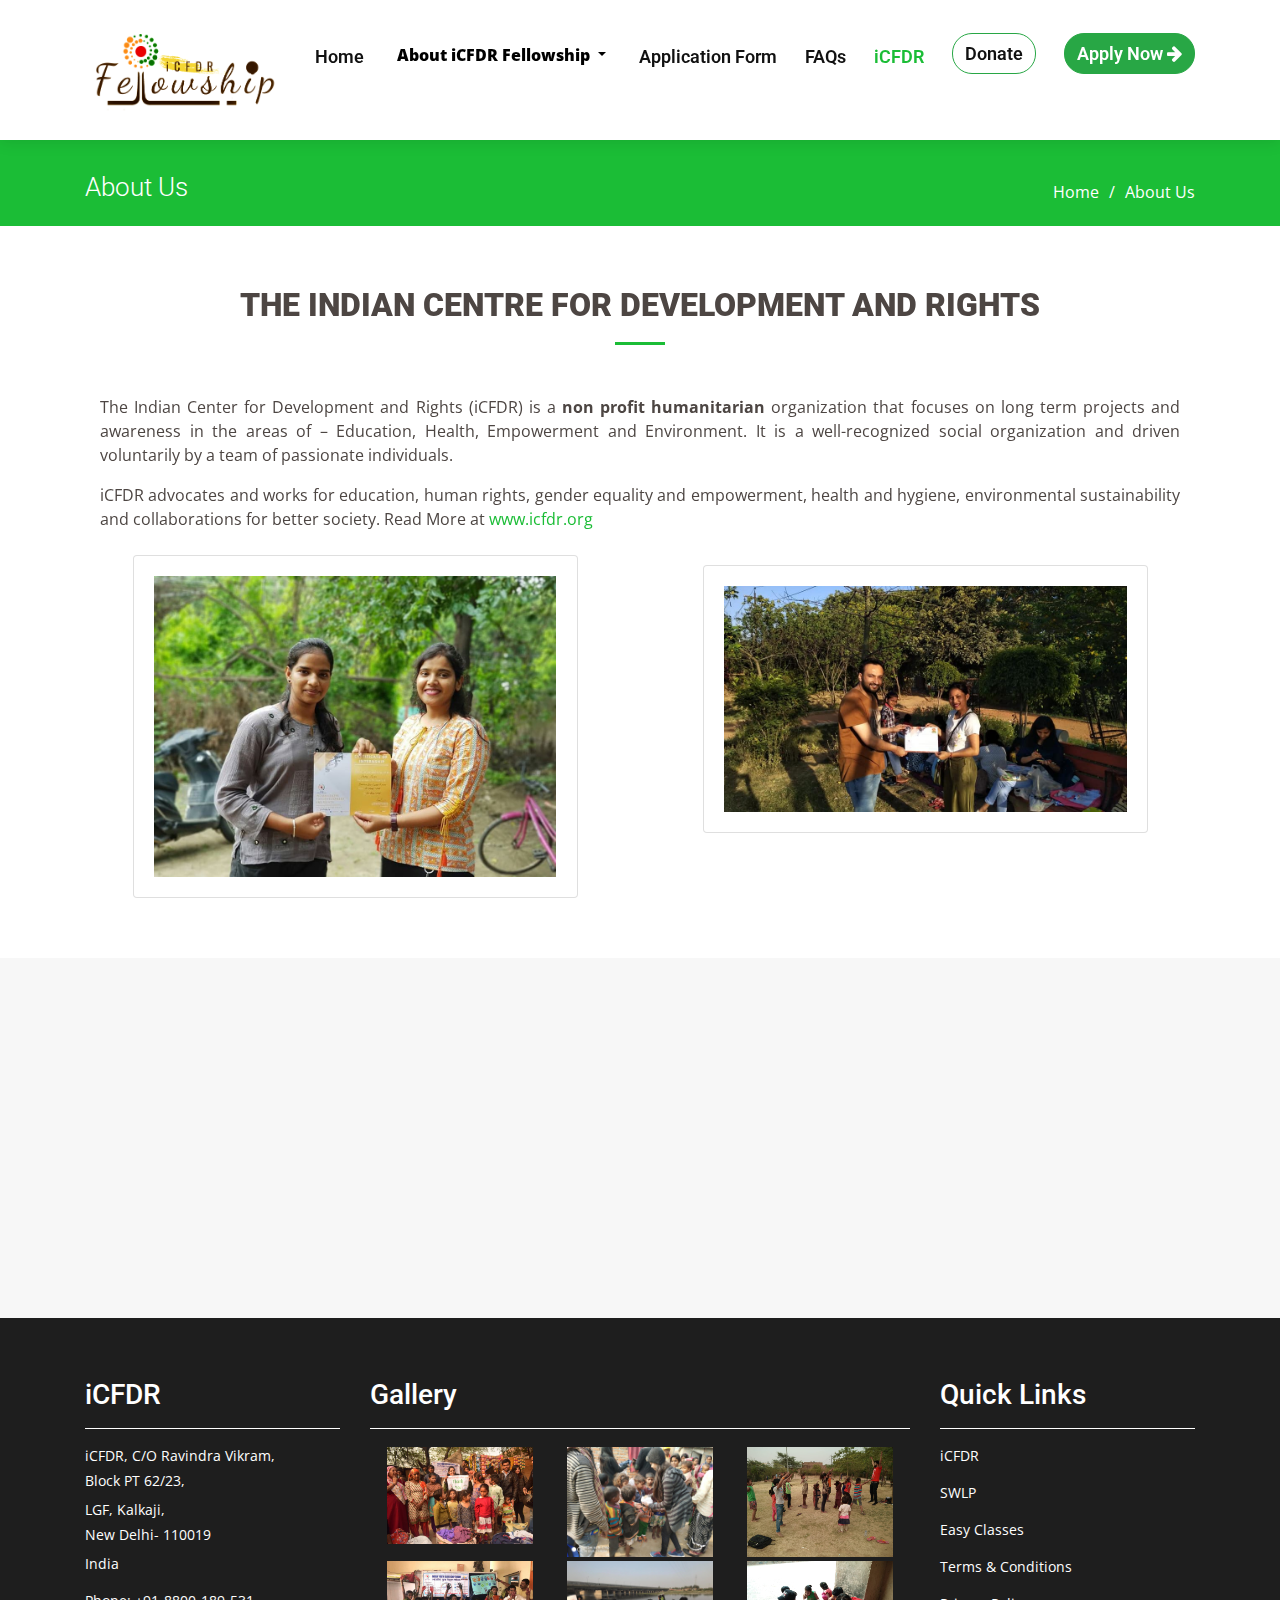
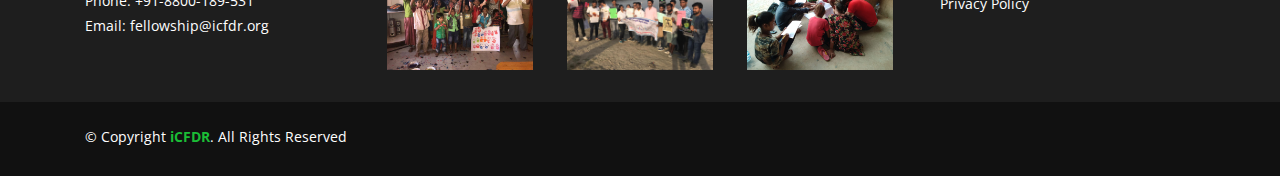
==== about-icdfr.html @ 3d3eaa26 "bug fixed" ====
<!DOCTYPE html>
<html lang="en">

<head>
  <meta charset="utf-8">
  <meta content="width=device-width, initial-scale=1.0" name="viewport">

  <title>About us</title>
  <meta content="" name="descriptison">
  <meta content="" name="keywords">

  <!-- Favicons -->
<link href="https://i.ibb.co/mSqZcq8/icon.png" rel="icon">
 <link href="https://i.ibb.co/mSqZcq8/icon.png" rel="icon">
  <!-- Google Fonts -->
  <link href="https://fonts.googleapis.com/css?family=Open+Sans:300,300i,400,400i,600,600i,700,700i|Roboto:300,300i,400,400i,500,500i,600,600i,700,700i|Poppins:300,300i,400,400i,500,500i,600,600i,700,700i" rel="stylesheet">

  <!-- Vendor CSS Files -->
  <link href="assets/vendor/bootstrap/css/bootstrap.min.css" rel="stylesheet">
  <link href="assets/vendor/icofont/icofont.min.css" rel="stylesheet">
  <link href="assets/vendor/boxicons/css/boxicons.min.css" rel="stylesheet">
  <link href="assets/vendor/animate.css/animate.min.css" rel="stylesheet">
  <link href="assets/vendor/venobox/venobox.css" rel="stylesheet">
  <link href="assets/vendor/owl.carousel/assets/owl.carousel.min.css" rel="stylesheet">
  <link href="assets/vendor/aos/aos.css" rel="stylesheet">
  <link href="assets/vendor/remixicon/remixicon.css" rel="stylesheet">

  <!-- Template Main CSS File -->
  <link href="assets/css/style.css" rel="stylesheet">

  <link rel="stylesheet" href="https://cdnjs.cloudflare.com/ajax/libs/font-awesome/4.7.0/css/font-awesome.min.css">

  <!-- =======================================================
  * Template Name: Company - v2.1.0
  * Template URL: https://bootstrapmade.com/company-free-html-bootstrap-template/
  * Author: BootstrapMade.com
  * License: https://bootstrapmade.com/license/
  ======================================================== -->
</head>

<body>
   
  <!-- ======= Header ======= -->
  <header id="header" class="fixed-top">
    <div class="container d-flex align-items-center">


      <a href="index.html"><img src="./logos/logo.png"
          class="logo mr-auto img-fluid" style="height: 110px;"></img></a>

<span class="container" style="padding-top:25px;" id="apply_now_responsive">
       <a target="_blank" href="https://docs.google.com/forms/d/e/1FAIpQLScjmsFhGFSQAXRxg0xdZw5l-VmDMoYpfLx2IzyuXMkQI_7xFw/viewform"
        class="btn btn-success mb-4"
         style="color: white;
          border-radius: 20px;
    ">Apply Now <i class="fa fa-check" aria-hidden="true"></i></a>
     </span>
   
     <!-- Uncomment below if you prefer to use an image logo -->
      <!-- <a href="index.html" class="logo mr-auto"><img src="assets/img/logo.png" alt="" class="img-fluid"></a>-->

      <nav class="nav-menu d-none d-lg-block ml-auto">
        <ul>
          <li ><a href="index.html">Home</a></li>
          <li class="responsive_pad">
            <div class="dropdown" id="drop_down">
              <button
               type="button"
               class="btn dropdown-toggle"
               data-toggle="dropdown"
             style="
             border-radius: 20px;
             margin-top: -5px;
             font-weight: 600;
             background: transparent;
             color: black;
             border: none;
             padding: 5px;
             "
               >
              <strong> About iCFDR Fellowship</strong>
              </button>
              <div class="dropdown-menu">
                <a class="dropdown-item" href="./why_be_a_fellow.html">About fellowship</a>
                <a class="dropdown-item" href="./Team.html">Our Team</a>
           
              </div>
            </div>
          </li>
        
      
          <li><a href="form.html">Application Form</a></li>
          <li><a href="FAQs.html">FAQs</a></li>
          <li class="active"><a href="about-icdfr.html" class="mb-3">iCFDR</a></li>
          <li class="responsive_pad"><a href="donate.html" class="btn btn-outline-success" style="border-radius: 20px; margin-top: -10px;" id="donate-nav-item">Donate</a></li>
          <!-- <li><a href="contact.html">Contact</a></li> -->
          <li  class="responsive_pad1"><a target="_blank" href="https://docs.google.com/forms/d/e/1FAIpQLScjmsFhGFSQAXRxg0xdZw5l-VmDMoYpfLx2IzyuXMkQI_7xFw/viewform" class="btn btn-success mb-4" style="color: white; border-radius: 20px; margin-top: -10px;">Apply Now <i class="fa fa-arrow-right" aria-hidden="true"></i></a></li>
        

        </ul>
      </nav>
      <!-- .nav-menu -->

      <!-- <div class="header-social-links">
        <a href="https://twitter.com/ICFDR" target="_blank" class="twitter"><i class="icofont-twitter"></i></a>
        <a href="https://www.youtube.com/ngoicfdr" target="_blank" class="youtube"><i class="icofont-youtube"></i></a>
        <a href="https://www.facebook.com/ngoICFDR" target="_blank" class="facebook"><i class="icofont-facebook"></i></a>
        <a href="https://www.linkedin.com/company/icfdr" target="_blank" class="linkedin"><i class="icofont-linkedin"></i></i></a>
      </div> -->

    </div>


  
   
      <!-- <div class="col m-auto text-center"><a target="_blank" href="https://docs.google.com/forms/d/e/1FAIpQLScjmsFhGFSQAXRxg0xdZw5l-VmDMoYpfLx2IzyuXMkQI_7xFw/viewform" class="btn btn-success px-4 py-2" style="color: white; border-radius: 20px;" >Apply Now <i class="fa fa-arrow-right" aria-hidden="true"></i></a></div>
 -->


  </header><!-- End Header -->
  
    <!-- ======= Breadcrumbs ======= -->
    <section id="breadcrumbs" class="breadcrumbs" style="padding-top: 100px;">
      <div class="container">

        <div class="d-flex justify-content-between align-items-center">
          <h2>About Us</h2>
          <ol>
            <li><a href="index.html">Home</a></li>
            <li>About Us</li>
          </ol>
        </div>

      </div>
    </section><!-- End Breadcrumbs -->




  <main id="main">
       <!-- =======Begin About iCFDR Section ======= -->
       <section id="about-us" class="about-us">
        <div class="container" data-aos="fade-up">
  <div class="section-title">
            <h2 class="text-uppercase"><strong> The Indian Centre for Development and Rights</strong></h2>
          </div>
          <div class="content">
            <div class="col-lg-12 pt-4 pt-lg-0" data-aos="fade-left">
              <p class="text-justify">The Indian Center for Development and Rights (iCFDR) is a <strong>non profit
                humanitarian</strong> organization that focuses on long term projects and
                awareness in the areas of – Education, Health, Empowerment and
                Environment. It is a well-recognized social organization and driven
                voluntarily by a team of passionate individuals.</p> 
    
                <p class="text-justify">iCFDR advocates and works
                for education, human rights, gender equality and empowerment, health and
                hygiene, environmental sustainability and collaborations for better society.
                Read More at <a href="https://www.icfdr.org" target="_blank">www.icfdr.org</a>
                </p>
            </div>
            <br>
            <div class="row">
              <div class="col-md-5" style="margin: 0 auto;">
            <div class="card">
                 <div class="card-body">
                   <img class="img-fluid" src="./assets/img/slide5.jpg"/>
                 </div>
            </div>
            </div>
            <div class="col-md-5" style="margin: 0 auto; padding-top:10px;">
              <div class="card">
                   <div class="card-body">
                     <img class="img-fluid" src="./assets/img/slide6.jpg" />
                   </div>
              </div>
              </div>
          </div>
        </div>
          </div>
      </section>
      <!-- End About iCFDR Section -->


   
     <!-- ======= Frequently Asked Questions Section ======= -->
     <section id="faq" class="faq section-bg">
      <div class="container" data-aos="fade-up">
        <div class="faq-list">
          <ul>
            <li data-aos="fade-up" data-aos-delay="400">
              <i class="bx bx-help-circle icon-help"></i><a data-toggle="collapse" href="#faq-list-5" class="collapsed text-uppercase">About easy classes <i class="bx bx-chevron-down icon-show"></i><i class="bx bx-chevron-up icon-close"></i></a>
              <div id="faq-list-5" class="collapse" data-parent=".faq-list">
                <p class="text-justify">Easy Classes is a project of iCFDR <strong>aimed</strong> at mentoring children living in the
                  slums of Delhi. Due to multiple reasons such as the lack of financial
                  resources, scarcity of schools or poor familial conditions, these children
                  have limited or no access to education. As a result of which many of these
                  children are forced to give up on their dreams. </p>
                  <p>iCFDR brings learning to
                  their doorsteps to ensure that these children don’t lose their hope for a
                  better future. The objectives of these classes include academic development, life and
                  personality coaching, counselling, and monitoring progress.
                  </p>

                  <p style="padding-right: 0px;">Learn more about easy classes <a href="http://easyclasses.icfdr.org/about" target="_blank" style="display: inline; padding-left: 0px;">here.</a></p>
                  
              </div>
            </li>
          </ul>

          <ul>
            <li data-aos="fade-up" data-aos-delay="400">
              <i class="bx bx-help-circle icon-help"></i> <a data-toggle="collapse" href="#faq-list-6" class="collapsed text-uppercase">VIN Awards<i class="bx bx-chevron-down icon-show"></i><i class="bx bx-chevron-up icon-close"></i></a>
              <div id="faq-list-6" class="collapse" data-parent=".faq-list">
                <p class="text-justify">The VIN Awards are a set of prestigious honors given away annually by iCFDR. The VIN Awards also promote the trail-blazers of Culture, Social Entrepreneurship, and the Environment recognizing the importance of holistic development and community development in modern society. </p>
                <p class="text-justify">This award acknowledges those who exemplify the best of their profession’s values through their accomplishments and endeavors.
                  </p>
                  <p class="text-justify">We also wish to empower the Youth who actively work towards making our society a better place, as well as the women who form the backbone of their respective industries and professions.
                    </p>
                    <p class="text-justify">We take immense pride in awarding only the most deserving and hard-working aspirants, having transparency in our process of selection. 
                    </p>
                    <p style="padding-right: 0px;">Learn more about vin awards <a href="https://vin-awards.icfdr.org/" target="_blank" style="display: inline; padding-left: 0px;">here.</a></p>
              </div>
            </li>
          </ul>
          <ul>
            <li data-aos="fade-up" data-aos-delay="400">
              <i class="bx bx-help-circle icon-help"></i> <a data-toggle="collapse" href="#faq-list-7" class="collapsed text-uppercase">Social work leadership programme<i class="bx bx-chevron-down icon-show"></i><i class="bx bx-chevron-up icon-close"></i></a>
              <div id="faq-list-7" class="collapse" data-parent=".faq-list">
                <p class="text-justify">Social Work Leadership Program is an opportunity to take leadership with social work activities, we are looking for like-minded individuals who would like to contribute to making this world better. 
                  </p>
                <p class="text-justify">This is specially designed for young volunteers looking to do structured social work activities from time to time basis. We expect 16-28 hours monthly that is weekly 4 to 7 hours from our associates for a social cause. 
                  </p>
                  <p class="text-justify">
                    This also enables participating associates to develop communication and leadership skills through practical experience and earn certification. This program is designed to help associates to identify, reflect, and improve their competencies (skills and behaviors) through personal counseling while helping the society around.
                  </p>

                  <p class="text-justify">It is an ideal program for self-motivated, dynamic, socially conscious, and non- political youths, as it is structured to help improve personally and professionally and contribute back to society.  
                  </p>

                  <p style="padding-right: 0px;">Learn more about social work leadership programme <a href="https://swlp.icfdr.org/about.html" target="_blank" style="display: inline; padding-left: 0px;">here.</a></p>
                  
                  
                
              </div>
            </li>
          </ul>
        </div>

      </div>
    </section>
    

  </main>

 <!-- ======= Footer ======= -->
 <footer id="footer">

  <div class="footer-top">
    <div class="container">
      <div class="row">

        <div class="col-lg-3">
          <h3 class="text-white">iCFDR</h3>
          <hr>
          <p class="mb-1">
            iCFDR, C/O Ravindra Vikram,
          </p>
          <p class="mb-2">Block PT 62/23,</p>
            <p class="mb-1"> LGF, Kalkaji, 
            </p><p class="mb-2"> New Delhi- 110019</p>
            <p>
              India
            </p>
            <p class="mb-1">
              Phone: +91-8800-189-531
            </p> 
            <p>
              Email: fellowship@icfdr.org
            </p>
          </p>
        
         
        </div>
        <!--Gallery-->
        <div class="col" style="margin: 0 auto;">
          <h3 class="text-white">Gallery</h3>
          <hr>
          <div class="container">
            <div class="row">
         <div class="col-md-4">
         <img class="img-fluid" src="./footer-imgs/f2.jpg" style="padding:2px;" />
         </div>
         <div class="col-md-4">
          <img class="img-fluid" src="./footer-imgs/f2.jpeg" style="padding:2px;" />
          </div>
          <div class="col-md-4">
            <img class="img-fluid" src="./footer-imgs/f5.jpeg" style="padding:2px;" />
            </div>
            </div>
            <div class="row">
              <div class="col-md-4">
              <img class="img-fluid" src="./footer-imgs/f3.jpg" style="padding:2px;" />
              </div>
              <div class="col-md-4">
               <img class="img-fluid" src="./footer-imgs/f4.jpg" style="padding:2px;" />
               </div>

               <div class="col-md-4">
                <img class="img-fluid" src="./footer-imgs/f7.jpeg" style="padding:2px;" />
                </div>
                 </div>
                 
          </div>
          </div>
        <div class="col-lg-3">
          <h3 class="text-white">Quick Links</h3>
          <hr>
          
          <p>
            <a class="text-white" href="https://icfdr.org/">iCFDR</a>
          </p>
          <p>
            <a class="text-white" href="https://swlp.icfdr.org/">SWLP</a>
          </p>
          <p>
            <a class="text-white" href="http://easyclasses.icfdr.org/">Easy Classes</a>
          </p>
          <p>
            <a class="text-white" href="Terms-Conditions.html">Terms & Conditions</a>
          </p>
          <p>
            <a class="text-white" href="Privacy-Policy.html">Privacy Policy</a>
          </p>
      
          
        </div>
      
      </div>
    </div>
  </div>

  <div class="container d-md-flex py-4">

    <div class="mr-md-auto text-center text-md-left">
      <div class="copyright">
        &copy; Copyright <strong><span><a href="https://icfdr.org">iCFDR</a></span></strong>. All Rights Reserved
      </div>
      <div class="credits">
        <!-- All the links in the footer should remain intact. -->
        <!-- You can delete the links only if you purchased the pro version. -->
        <!-- Licensing information: https://bootstrapmade.com/license/ -->
        <!-- Purchase the pro version with working PHP/AJAX contact form: https://bootstrapmade.com/company-free-html-bootstrap-template/ -->

      </div>
    </div>
    <!-- <div class="social-links text-center text-md-right pt-3 pt-md-0">
      <a href="https://twitter.com/ICFDR" target="_blank" class="twitter"><i class="icofont-twitter"></i></a>
      <a href="https://www.youtube.com/ngoicfdr" target="_blank" class="youtube"><i class="icofont-youtube"></i></a>
      <a href="https://www.facebook.com/ngoICFDR" target="_blank" class="facebook"><i
          class="icofont-facebook"></i></a>
      <a href="https://www.linkedin.com/company/icfdr" target="_blank" class="linkedin"><i
          class="icofont-linkedin"></i></i></a>
          <a href=" https://www.instagram.com/icfdrfellowship 
          " target="_blank" class="instagram"><i
            class="icofont-instagram"></i></i></a>
    </div> -->
  </div>
</footer><!-- End Footer -->


<a href="#" class="back-to-top back-to-top-icon ml-4"><i class="icofont-simple-up"></i></a>
<a href=" https://twitter.com/icfdrfellowship " target="_blank" class="twitter social-icon social-icon-twitter"><i class="icofont-twitter"></i></a>
<a href="https://www.youtube.com/ngoicfdr" target="_blank" class="youtube social-icon social-icon-youtube"><i class="icofont-youtube"></i></a>
<a href="https://m.facebook.com/icfdrfellowship/" target="_blank" class="facebook social-icon social-icon-fb"><i class="icofont-facebook"></i></a>
<a href="https://www.linkedin.com/company/icfdr" target="_blank" class="linkedin social-icon social-icon-linkedin"><i class="icofont-linkedin"></i></i></a>
<a href=" https://www.instagram.com/icfdrfellowship" target="_blank" class="instagram social-icon social-icon-instagram"><i class="icofont-instagram"></i></i></a>

<!-- Vendor JS Files -->
<script src="assets/vendor/jquery/jquery.min.js"></script>
<script src="assets/vendor/bootstrap/js/bootstrap.bundle.min.js"></script>
<script src="assets/vendor/jquery.easing/jquery.easing.min.js"></script>
<script src="assets/vendor/php-email-form/validate.js"></script>
<script src="assets/vendor/jquery-sticky/jquery.sticky.js"></script>
<script src="assets/vendor/isotope-layout/isotope.pkgd.min.js"></script>
<script src="assets/vendor/venobox/venobox.min.js"></script>
<script src="assets/vendor/waypoints/jquery.waypoints.min.js"></script>
<script src="assets/vendor/owl.carousel/owl.carousel.min.js"></script>
<script src="assets/vendor/aos/aos.js"></script>

<!-- Template Main JS File -->
<script src="assets/js/main.js"></script>

</body>

</html>
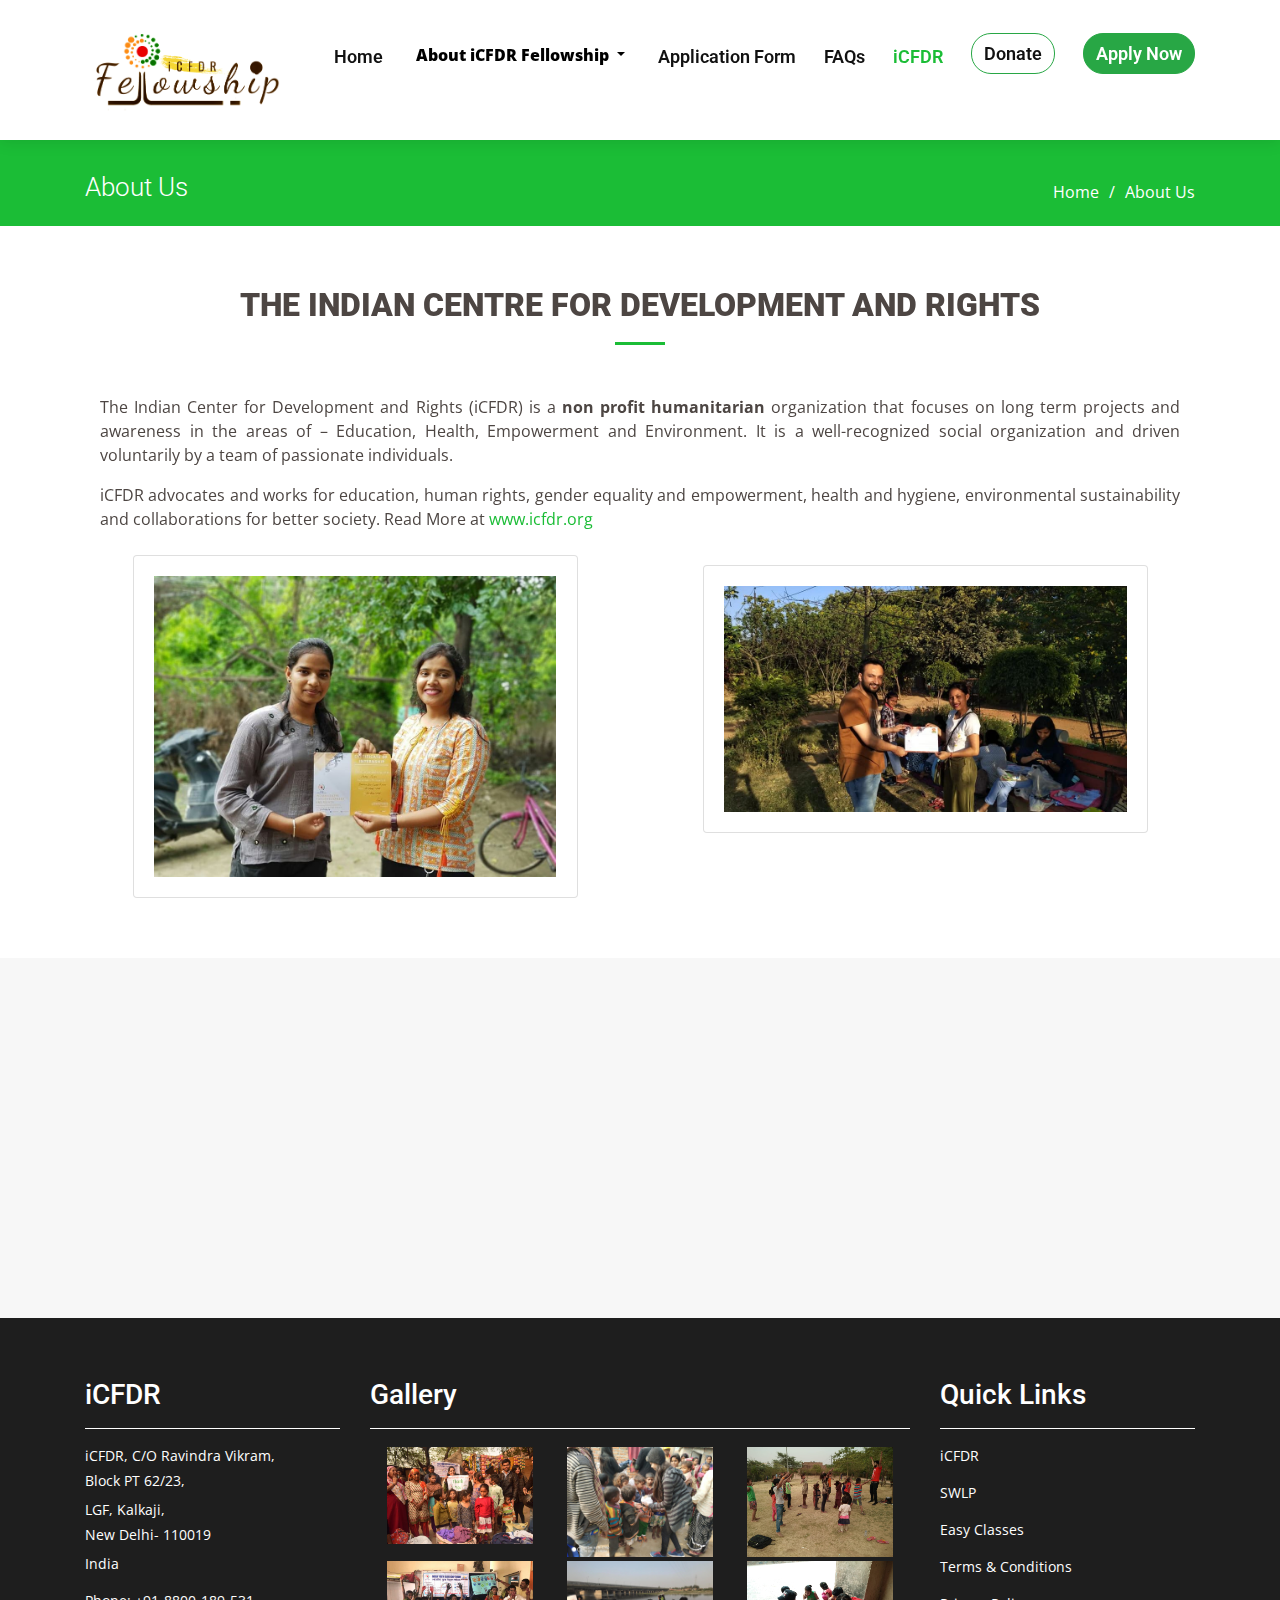
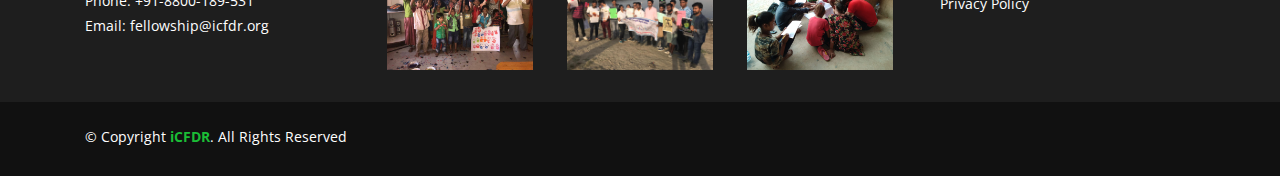
==== commit 4558f05f: "icon is removed" ====
--- a/about-icdfr.html
+++ b/about-icdfr.html
@@ -27,9 +27,10 @@
   <link href="assets/vendor/remixicon/remixicon.css" rel="stylesheet">
 
   <!-- Template Main CSS File -->
+  
+  <link rel="stylesheet" href="https://cdnjs.cloudflare.com/ajax/libs/font-awesome/4.7.0/css/font-awesome.min.css">
   <link href="assets/css/style.css" rel="stylesheet">
 
-  <link rel="stylesheet" href="https://cdnjs.cloudflare.com/ajax/libs/font-awesome/4.7.0/css/font-awesome.min.css">
 
   <!-- =======================================================
   * Template Name: Company - v2.1.0
@@ -40,85 +41,103 @@
 </head>
 
 <body>
-   
-  <!-- ======= Header ======= -->
-  <header id="header" class="fixed-top">
+
+   <!-- ======= Header ======= -->
+   <header id="header" class="fixed-top">
     <div class="container d-flex align-items-center">
-
-
-      <a href="index.html"><img src="./logos/logo.png"
-          class="logo mr-auto img-fluid" style="height: 110px;"></img></a>
-
-<span class="container" style="padding-top:25px;" id="apply_now_responsive">
-       <a target="_blank" href="https://docs.google.com/forms/d/e/1FAIpQLScjmsFhGFSQAXRxg0xdZw5l-VmDMoYpfLx2IzyuXMkQI_7xFw/viewform"
-        class="btn btn-success mb-4"
-         style="color: white;
-          border-radius: 20px;
-    ">Apply Now <i class="fa fa-check" aria-hidden="true"></i></a>
-     </span>
-   
-     <!-- Uncomment below if you prefer to use an image logo -->
+      <a href="index.html"
+        ><img
+          src="./logos/logo.png"
+          class="logo mr-auto img-fluid"
+          style="height: 110px;"
+      /></a>
+
+      <span
+        class="container"
+        style="padding-top: 25px;"
+        id="apply_now_responsive"
+      >
+        <a
+          target="_blank"
+          href="https://docs.google.com/forms/d/e/1FAIpQLScjmsFhGFSQAXRxg0xdZw5l-VmDMoYpfLx2IzyuXMkQI_7xFw/viewform"
+          class="btn btn-success mb-4"
+          style="color: white; border-radius: 20px;"
+          >Apply Now <i class="fa fa-check" aria-hidden="true"></i
+        ></a>
+      </span>
+
+      <!-- Uncomment below if you prefer to use an image logo -->
       <!-- <a href="index.html" class="logo mr-auto"><img src="assets/img/logo.png" alt="" class="img-fluid"></a>-->
 
       <nav class="nav-menu d-none d-lg-block ml-auto">
         <ul>
-          <li ><a href="index.html">Home</a></li>
+          <li><a href="index.html">Home</a></li>
           <li class="responsive_pad">
             <div class="dropdown" id="drop_down">
               <button
-               type="button"
-               class="btn dropdown-toggle"
-               data-toggle="dropdown"
-             style="
-             border-radius: 20px;
-             margin-top: -5px;
-             font-weight: 600;
-             background: transparent;
-             color: black;
-             border: none;
-             padding: 5px;
-             "
-               >
-              <strong> About iCFDR Fellowship</strong>
+                type="button"
+                class="btn dropdown-toggle"
+                data-toggle="dropdown"
+                style="
+                  border-radius: 20px;
+                  margin-top: -5px;
+                  font-weight: 600;
+                  background: transparent;
+                  color: black;
+                  border: none;
+                  padding: 5px;
+                "
+              >
+                <strong> About iCFDR Fellowship</strong>
               </button>
               <div class="dropdown-menu">
-                <a class="dropdown-item" href="./why_be_a_fellow.html">About fellowship</a>
-                <a class="dropdown-item" href="./Team.html">Our Team</a>
-           
+                <a class="dropdown-item" href="./why_be_a_fellow.html"
+                  >About Fellowship</a
+                >
+                <a class="dropdown-item" href="./join-team.html">Our Team</a>
               </div>
             </div>
           </li>
-        
-      
-          <li><a href="form.html">Application Form</a></li>
+
+          <li><a href="ApplyNow.html">Application Form</a></li>
           <li><a href="FAQs.html">FAQs</a></li>
           <li class="active"><a href="about-icdfr.html" class="mb-3">iCFDR</a></li>
-          <li class="responsive_pad"><a href="donate.html" class="btn btn-outline-success" style="border-radius: 20px; margin-top: -10px;" id="donate-nav-item">Donate</a></li>
+          <li class="responsive_pad">
+            <a
+              href="donate.html"
+              class="btn btn-outline-success"
+              style="border-radius: 20px; margin-top: -10px;"
+              id="donate-nav-item"
+              >Donate</a
+            >
+          </li>
+          <li class="responsive_pad1">
+            <a
+              target="_blank"
+              href="https://docs.google.com/forms/d/e/1FAIpQLScjmsFhGFSQAXRxg0xdZw5l-VmDMoYpfLx2IzyuXMkQI_7xFw/viewform"
+              class="btn btn-success mb-4"
+              style="color: white; border-radius: 20px; margin-top: -10px;"
+              >Apply Now</a>
+          </li>
+
           <!-- <li><a href="contact.html">Contact</a></li> -->
-          <li  class="responsive_pad1"><a target="_blank" href="https://docs.google.com/forms/d/e/1FAIpQLScjmsFhGFSQAXRxg0xdZw5l-VmDMoYpfLx2IzyuXMkQI_7xFw/viewform" class="btn btn-success mb-4" style="color: white; border-radius: 20px; margin-top: -10px;">Apply Now <i class="fa fa-arrow-right" aria-hidden="true"></i></a></li>
-        
-
         </ul>
       </nav>
       <!-- .nav-menu -->
 
       <!-- <div class="header-social-links">
-        <a href="https://twitter.com/ICFDR" target="_blank" class="twitter"><i class="icofont-twitter"></i></a>
-        <a href="https://www.youtube.com/ngoicfdr" target="_blank" class="youtube"><i class="icofont-youtube"></i></a>
-        <a href="https://www.facebook.com/ngoICFDR" target="_blank" class="facebook"><i class="icofont-facebook"></i></a>
-        <a href="https://www.linkedin.com/company/icfdr" target="_blank" class="linkedin"><i class="icofont-linkedin"></i></i></a>
-      </div> -->
-
+      <a href="https://twitter.com/ICFDR" target="_blank" class="twitter"><i class="icofont-twitter"></i></a>
+      <a href="https://www.youtube.com/ngoicfdr" target="_blank" class="youtube"><i class="icofont-youtube"></i></a>
+      <a href="https://www.facebook.com/ngoICFDR" target="_blank" class="facebook"><i class="icofont-facebook"></i></a>
+      <a href="https://www.linkedin.com/company/icfdr" target="_blank" class="linkedin"><i class="icofont-linkedin"></i></i></a>
+    </div> -->
     </div>
 
-
-  
+    <!-- <div class="col m-auto text-center"><a target="_blank" href="https://docs.google.com/forms/d/e/1FAIpQLScjmsFhGFSQAXRxg0xdZw5l-VmDMoYpfLx2IzyuXMkQI_7xFw/viewform" class="btn btn-success px-4 py-2" style="color: white; border-radius: 20px;" >Apply Now <i class="fa fa-arrow-right" aria-hidden="true"></i></a></div>
+-->
+  </header>
    
-      <!-- <div class="col m-auto text-center"><a target="_blank" href="https://docs.google.com/forms/d/e/1FAIpQLScjmsFhGFSQAXRxg0xdZw5l-VmDMoYpfLx2IzyuXMkQI_7xFw/viewform" class="btn btn-success px-4 py-2" style="color: white; border-radius: 20px;" >Apply Now <i class="fa fa-arrow-right" aria-hidden="true"></i></a></div>
- -->
-
-
-  </header><!-- End Header -->
+ <!-- End Header -->
   
     <!-- ======= Breadcrumbs ======= -->
     <section id="breadcrumbs" class="breadcrumbs" style="padding-top: 100px;">
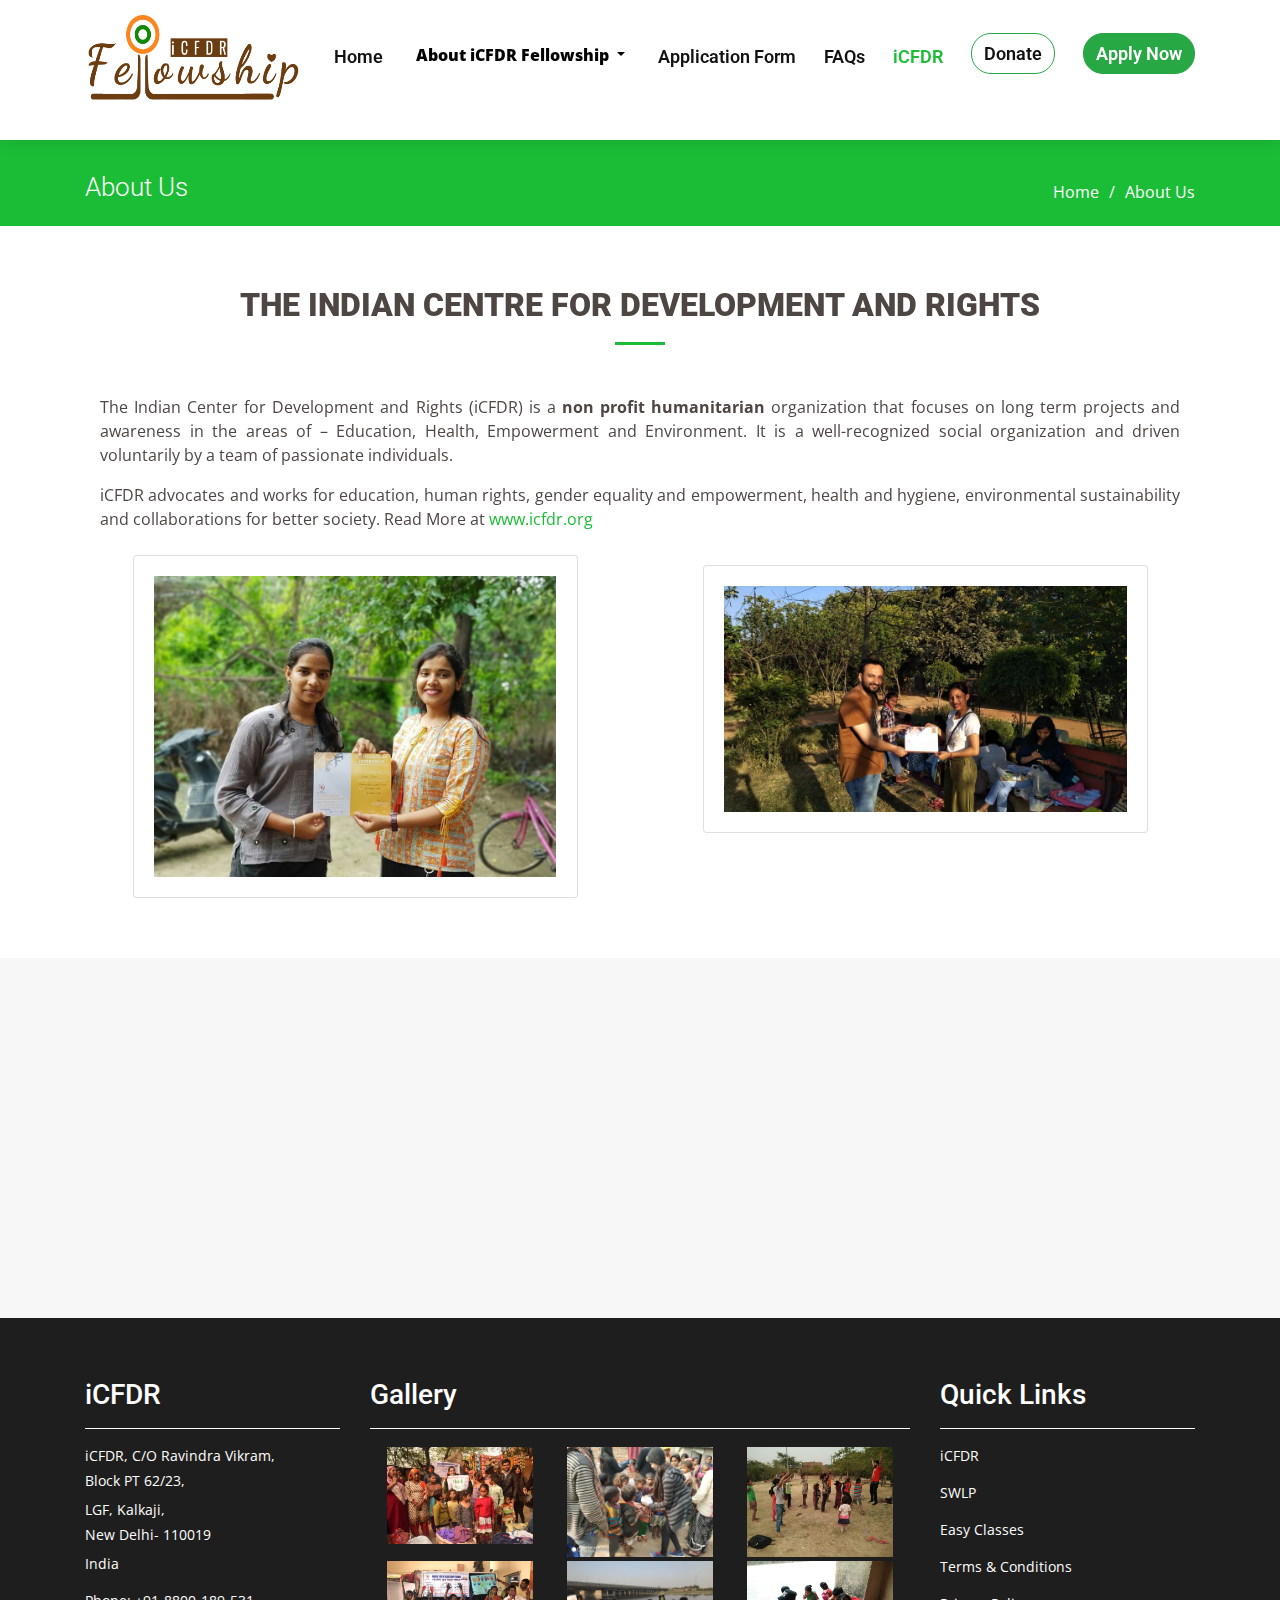
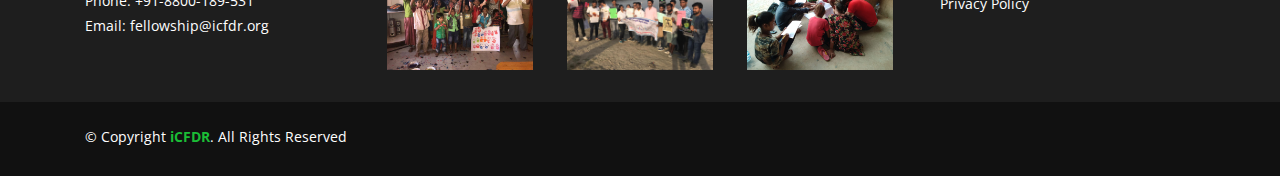
==== commit da5276c6: "SEO" ====
--- a/about-icdfr.html
+++ b/about-icdfr.html
@@ -59,7 +59,7 @@
       >
         <a
           target="_blank"
-          href="https://docs.google.com/forms/d/e/1FAIpQLScjmsFhGFSQAXRxg0xdZw5l-VmDMoYpfLx2IzyuXMkQI_7xFw/viewform"
+          href="ApplyNow.html"
           class="btn btn-success mb-4"
           style="color: white; border-radius: 20px;"
           >Apply Now <i class="fa fa-check" aria-hidden="true"></i
@@ -113,8 +113,8 @@
           </li>
           <li class="responsive_pad1">
             <a
-              target="_blank"
-              href="https://docs.google.com/forms/d/e/1FAIpQLScjmsFhGFSQAXRxg0xdZw5l-VmDMoYpfLx2IzyuXMkQI_7xFw/viewform"
+           
+              href="ApplyNow.html"
               class="btn btn-success mb-4"
               style="color: white; border-radius: 20px; margin-top: -10px;"
               >Apply Now</a>
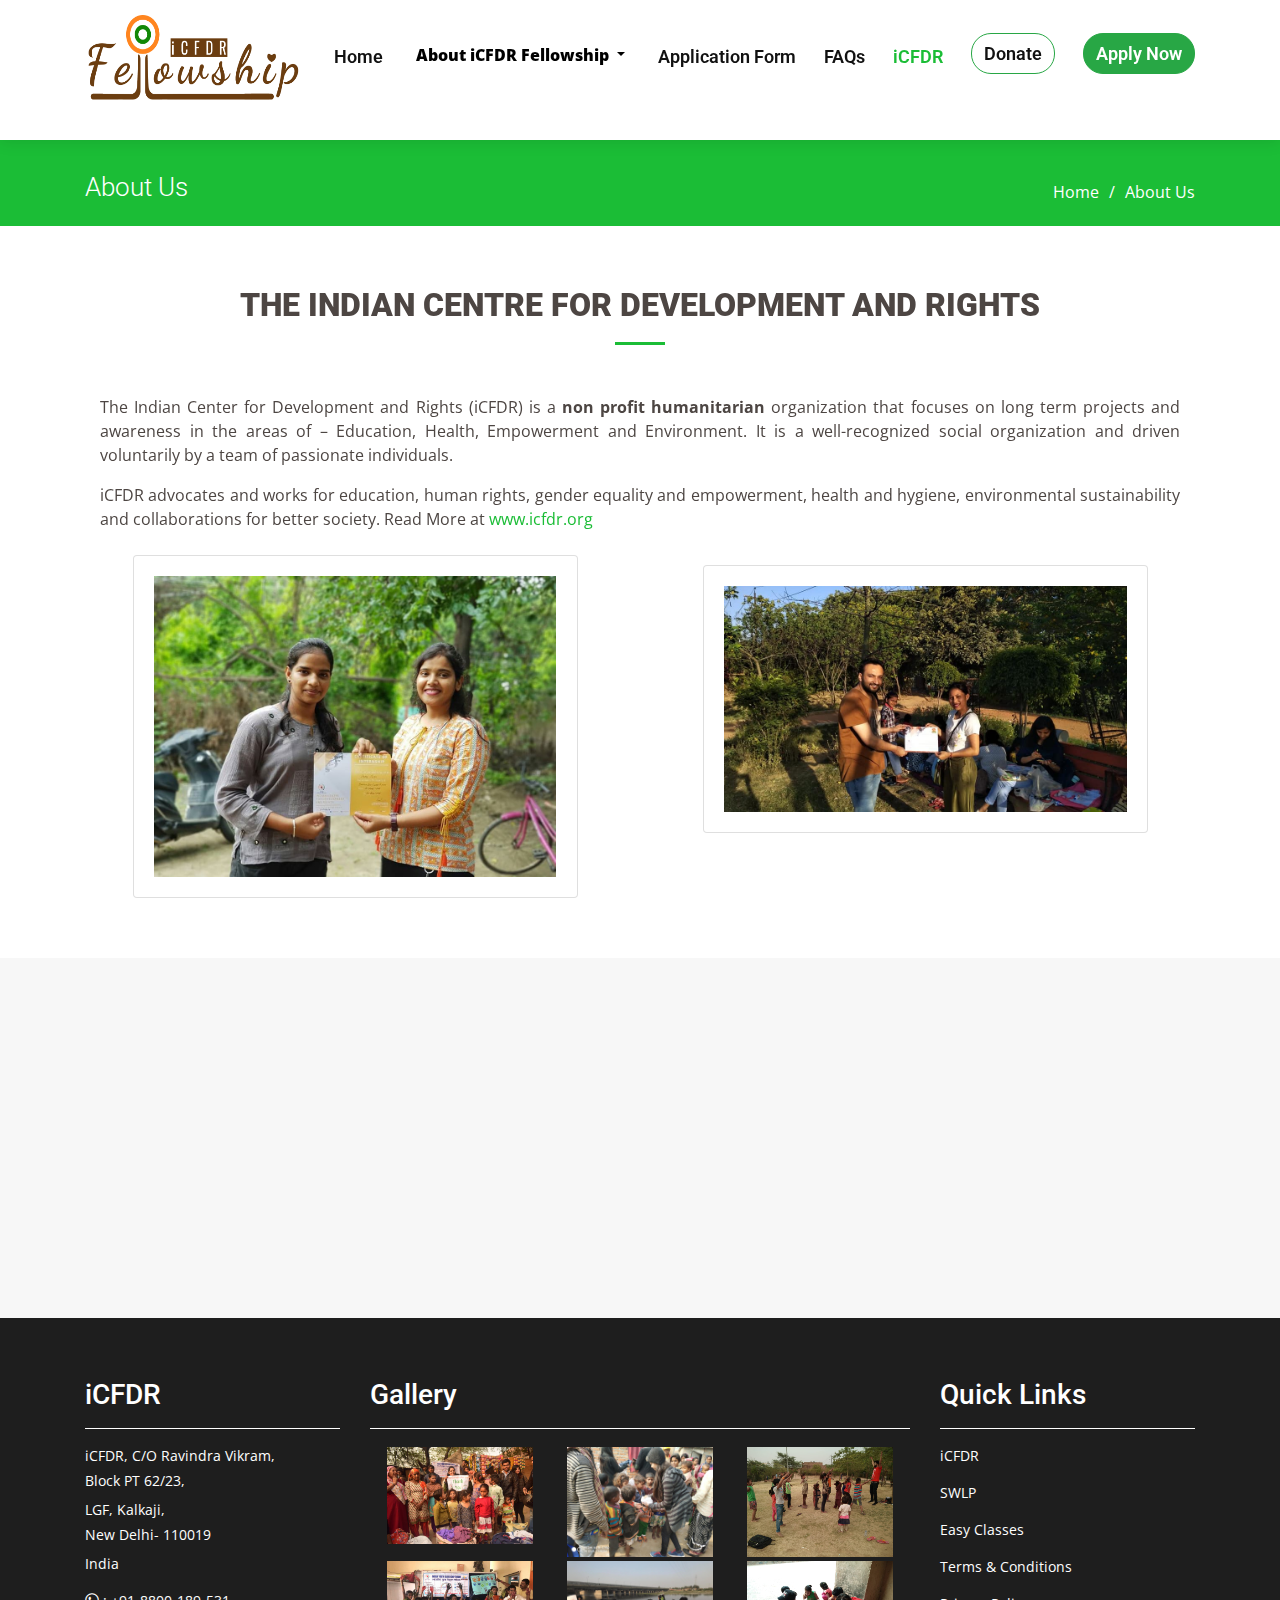
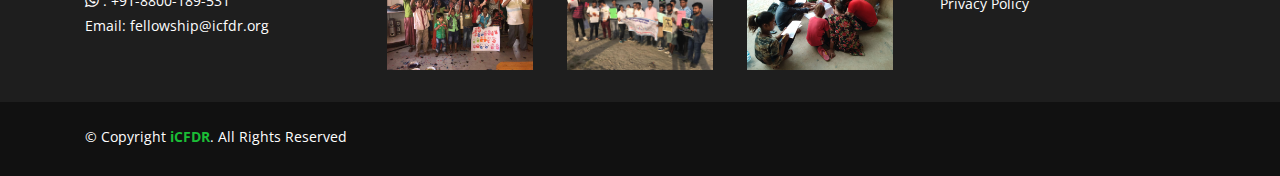
==== commit d8a426ba: "updates" ====
--- a/about-icdfr.html
+++ b/about-icdfr.html
@@ -292,7 +292,7 @@
               India
             </p>
             <p class="mb-1">
-              Phone: +91-8800-189-531
+              <i class="fa fa-whatsapp" style="font-size: medium;"></i> : +91-8800-189-531
             </p> 
             <p>
               Email: fellowship@icfdr.org
